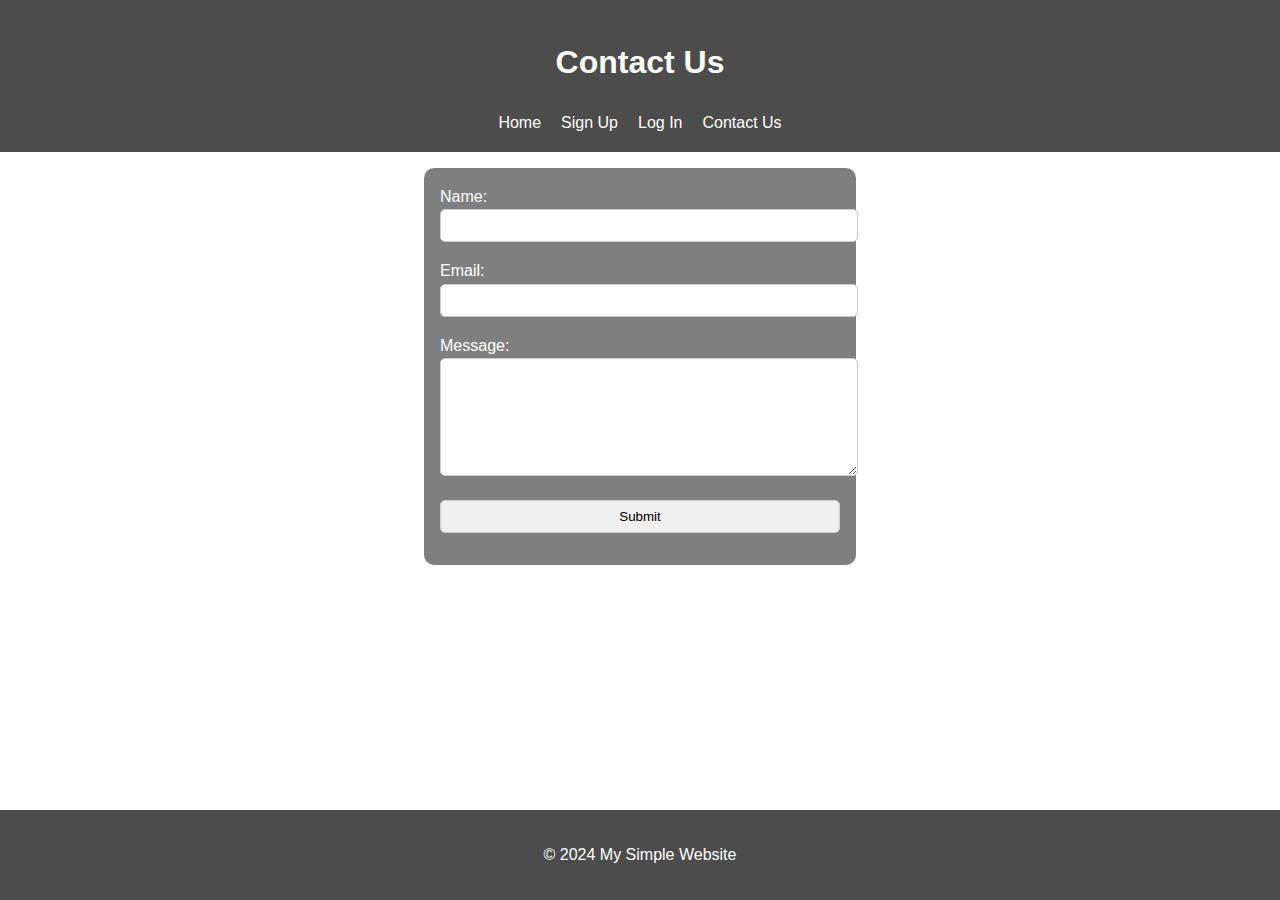
==== contact.html @ e2d56543 "Update contact.html" ====
<!DOCTYPE html>
<html lang="en">
<head>
    <meta charset="UTF-8">
    <meta name="viewport" content="width=device-width, initial-scale=1.0">
    <title>Contact Us</title>
    <link rel="stylesheet" href="contact.css">
    <script src="https://cdn.emailjs.com/dist/email.min.js" type="text/javascript"></script>
    <script type="text/javascript">
        (function() {
            emailjs.init('_UDFiJjFLbcWXxQxO'); // Replace 'YOUR_USER_ID' with your EmailJS User ID
        })();
    </script>
</head>
<body>
    <header>
        <h1>Contact Us</h1>
        <nav>
            <ul>
                <li><a href="index.html">Home</a></li>
                <li><a href="signup.html">Sign Up</a></li>
                <li><a href="login.html">Log In</a></li>
                <li><a href="contact.html">Contact Us</a></li>
            </ul>
        </nav>
    </header>
    <main>
        <form id="contact-form">
            <label for="name">Name:</label>
            <input type="text" id="name" name="name" required>
            <label for="email">Email:</label>
            <input type="email" id="email" name="email" required>
            <label for="message">Message:</label>
            <textarea id="message" name="message" required></textarea>
            <input type="submit" value="Submit">
        </form>
        <div id="status"></div>
    </main>
    <footer>
        <p>&copy; 2024 My Simple Website</p>
    </footer>

    <script type="text/javascript">
        document.getElementById('contact-form').addEventListener('submit', function(event) {
            event.preventDefault();

            emailjs.sendForm('service_dk62g52', 'template_rq3ukyu', this)
                .then(function() {
                    document.getElementById('status').innerText = 'Message sent successfully!';
                }, function(error) {
                    document.getElementById('status').innerText = 'Failed to send message. Error: ' + JSON.stringify(error);
                });
        });
    </script>
</body>
</html>
---- contact.css ----
body {
    font-family: Arial, sans-serif;
    line-height: 1.6;
    margin: 0;
    padding: 0;
    background: url('background.jpg') no-repeat center center fixed;
    background-size: cover;
    color: white;
    display: flex;
    flex-direction: column;
    min-height: 100vh;
}

header {
    background-color: rgba(0, 0, 0, 0.7);
    color: white;
    padding: 1rem 0;
    text-align: center;
}

header nav ul {
    list-style: none;
    padding: 0;
    margin: 0;
    display: flex;
    justify-content: center;
    flex-wrap: wrap;
}

header nav ul li {
    margin: 0 10px;
}

header nav ul li a {
    color: white;
    text-decoration: none;
}

main {
    padding: 1rem;
    flex: 1;
}

form {
    max-width: 400px;
    margin: 0 auto;
    padding: 1rem;
    background-color: rgba(0, 0, 0, 0.5);
    border-radius: 10px;
}

form input, form textarea {
    width: 100%;
    padding: 0.5rem;
    margin-bottom: 1rem;
    border: 1px solid #ccc;
    border-radius: 5px;
}

form textarea {
    height: 100px;
}

footer {
    background-color: rgba(0, 0, 0, 0.7);
    color: white;
    text-align: center;
    padding: 1rem 0;
    width: 100%;
}

@media (max-width: 768px) {
    header nav ul li {
        margin: 5px 0;
    }

    form {
        padding: 0.5rem;
    }

    header, footer {
        padding: 0.5rem 0;
    }
}
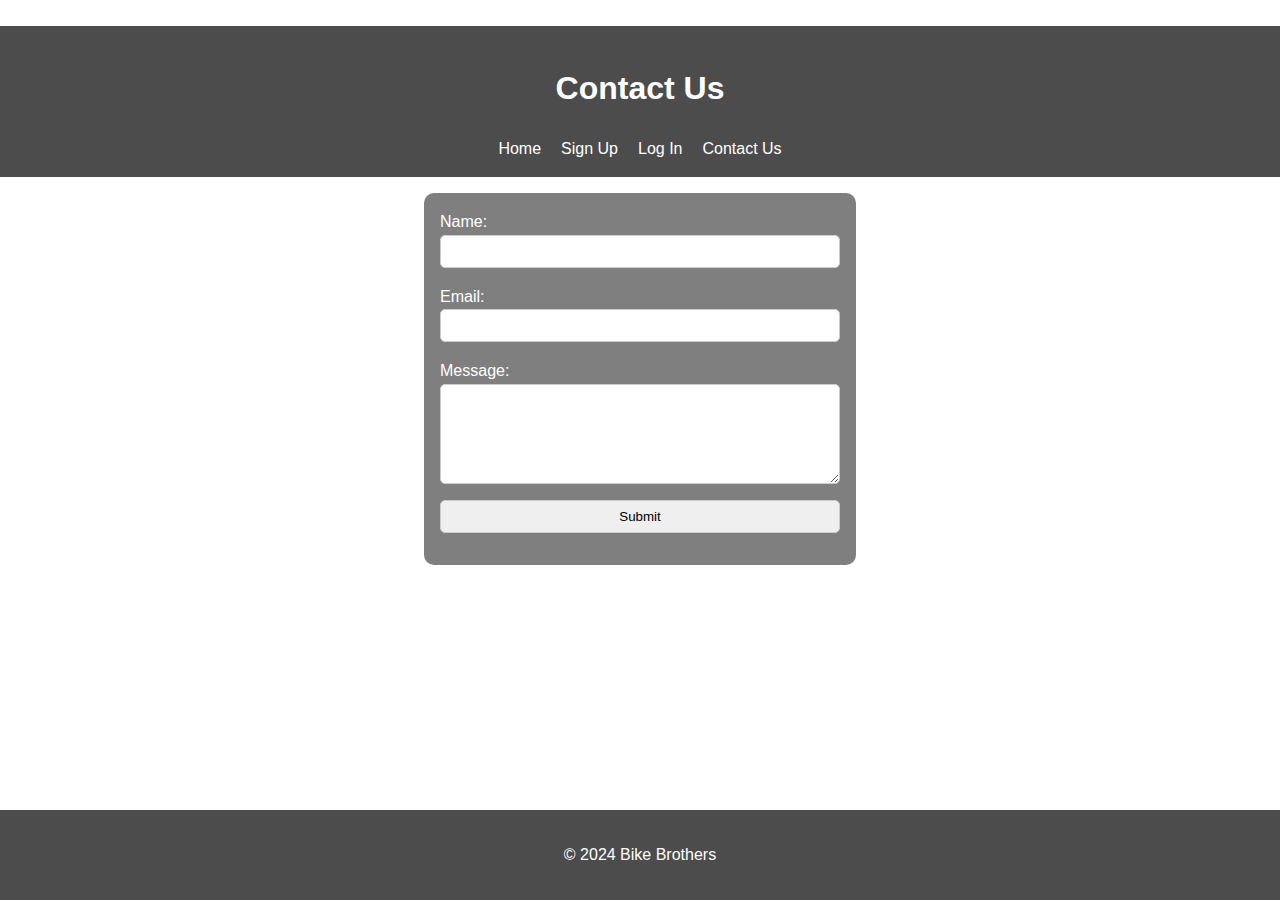
==== commit 6a3a8dce: "Update contact.html" ====
--- a/contact.html
+++ b/contact.html
@@ -1,4 +1,4 @@
-<!DOCTYPE html>
+#<!DOCTYPE html>
 <html lang="en">
 <head>
     <meta charset="UTF-8">
@@ -6,11 +6,6 @@
     <title>Contact Us</title>
     <link rel="stylesheet" href="contact.css">
     <script src="https://cdn.emailjs.com/dist/email.min.js" type="text/javascript"></script>
-    <script type="text/javascript">
-        (function() {
-            emailjs.init('_UDFiJjFLbcWXxQxO'); // Replace 'YOUR_USER_ID' with your EmailJS User ID
-        })();
-    </script>
 </head>
 <body>
     <header>
@@ -37,20 +32,9 @@
         <div id="status"></div>
     </main>
     <footer>
-        <p>&copy; 2024 My Simple Website</p>
+        <p>&copy; 2024 Bike Brothers</p>
     </footer>
 
-    <script type="text/javascript">
-        document.getElementById('contact-form').addEventListener('submit', function(event) {
-            event.preventDefault();
-
-            emailjs.sendForm('service_dk62g52', 'template_rq3ukyu', this)
-                .then(function() {
-                    document.getElementById('status').innerText = 'Message sent successfully!';
-                }, function(error) {
-                    document.getElementById('status').innerText = 'Failed to send message. Error: ' + JSON.stringify(error);
-                });
-        });
-    </script>
+    <script src="contact.js"></script>
 </body>
 </html>
